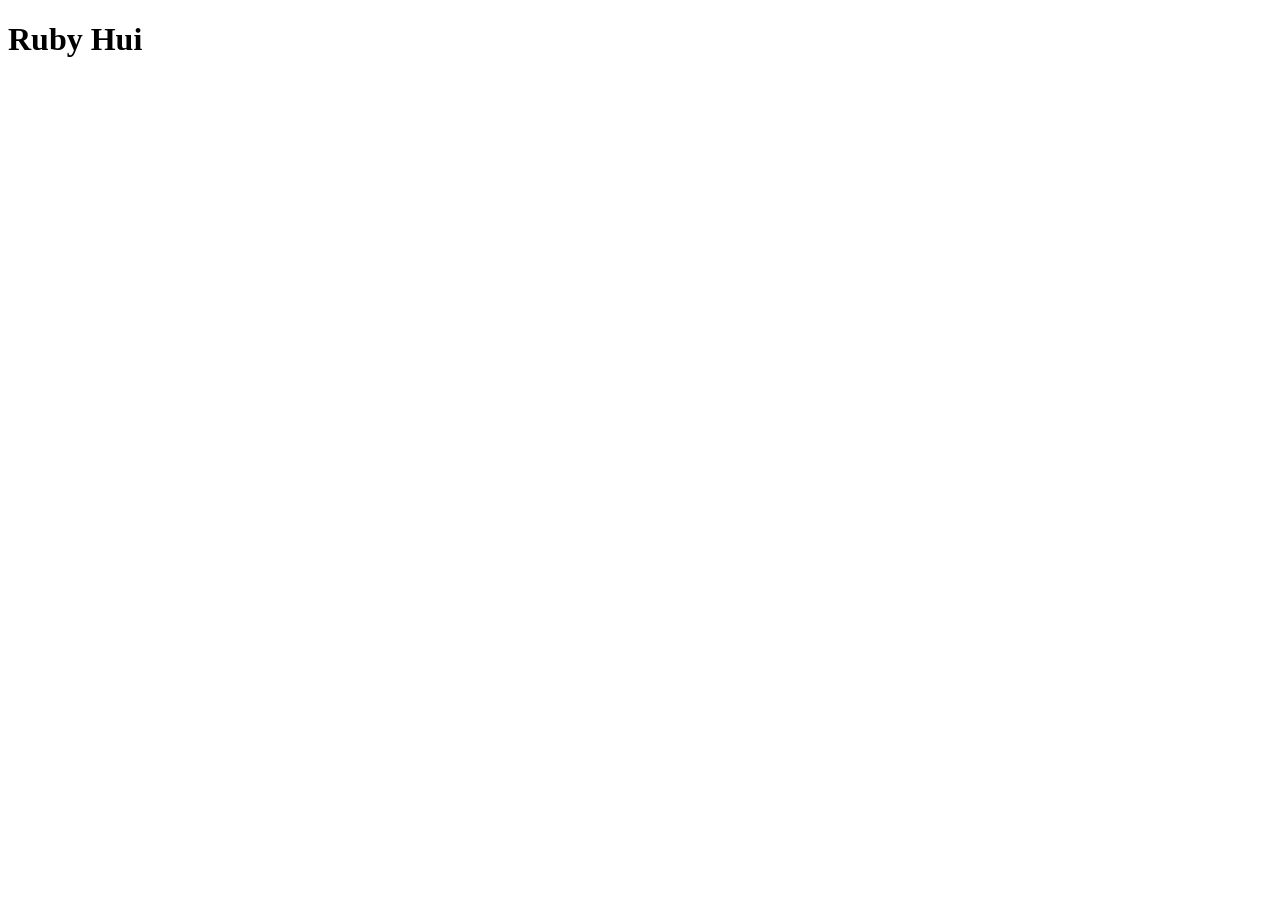
==== index.html @ 17d5b867 "Creates index.html" ====
<!DOCTYPE html>
<html lang="en">
<head>
    <meta charset="UTF-8">
    <meta name="viewport" content="width=device-width, initial-scale=1.0">
    <title>Ruby Hui</title>
</head>
<body>
    <h1>Ruby Hui</h1>
</body>
</html>
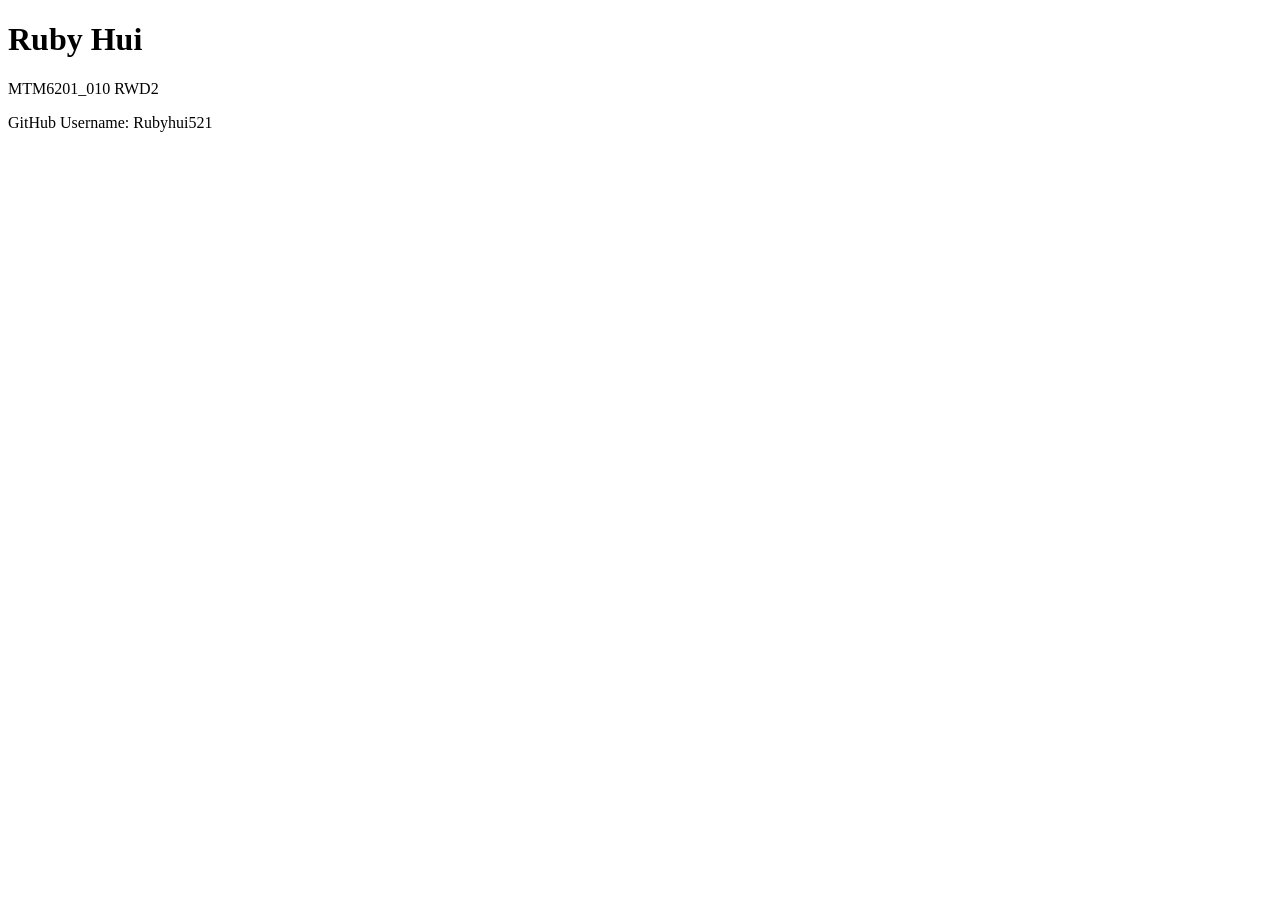
==== commit 27cb3563: "Add some more info" ====
--- a/index.html
+++ b/index.html
@@ -7,5 +7,7 @@
 </head>
 <body>
     <h1>Ruby Hui</h1>
+    <p>MTM6201_010 RWD2</p>
+    <p>GitHub Username: Rubyhui521</p>
 </body>
 </html>
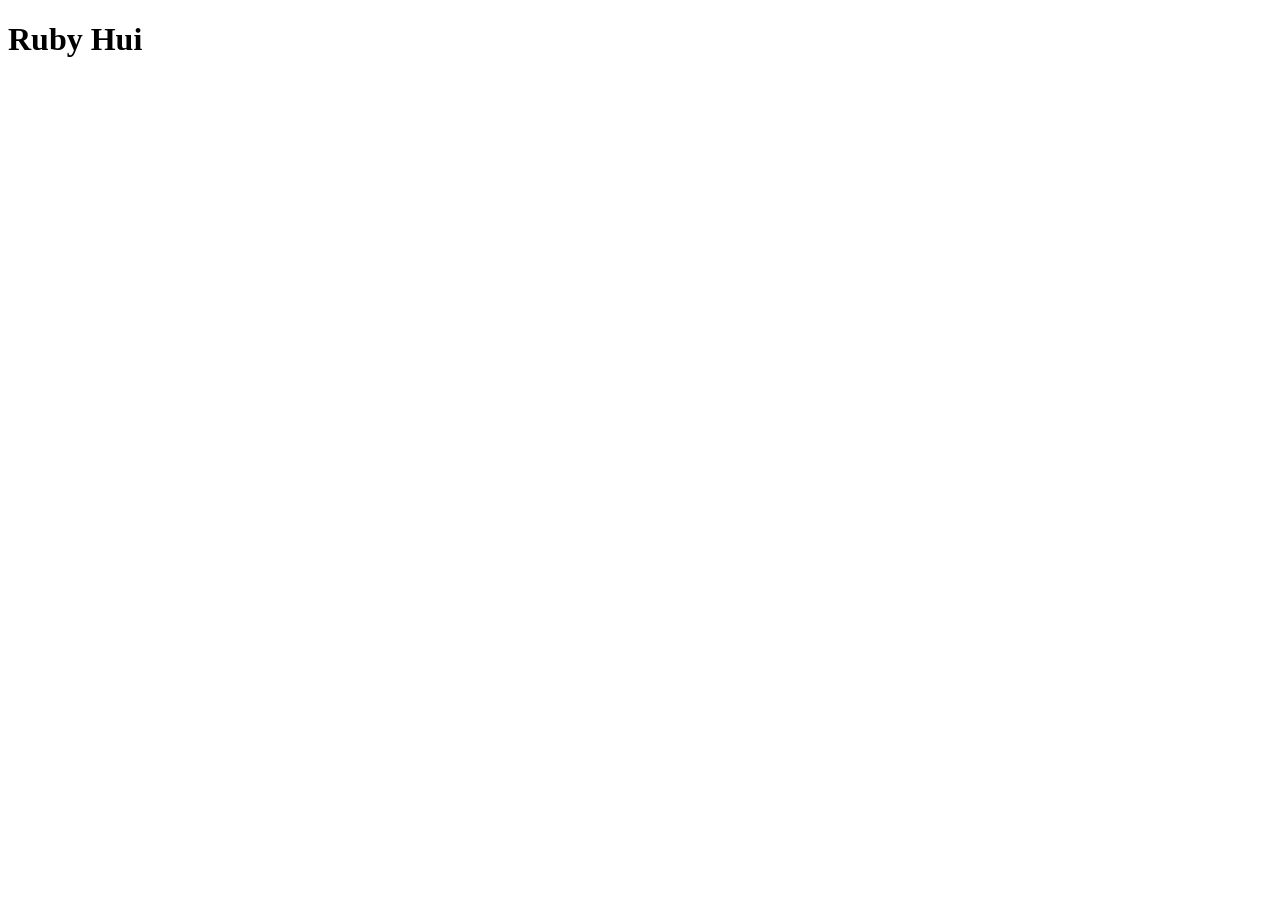
==== commit bdf3a474: "delete sth" ====
--- a/index.html
+++ b/index.html
@@ -7,7 +7,5 @@
 </head>
 <body>
     <h1>Ruby Hui</h1>
-    <p>MTM6201_010 RWD2</p>
-    <p>GitHub Username: Rubyhui521</p>
 </body>
 </html>
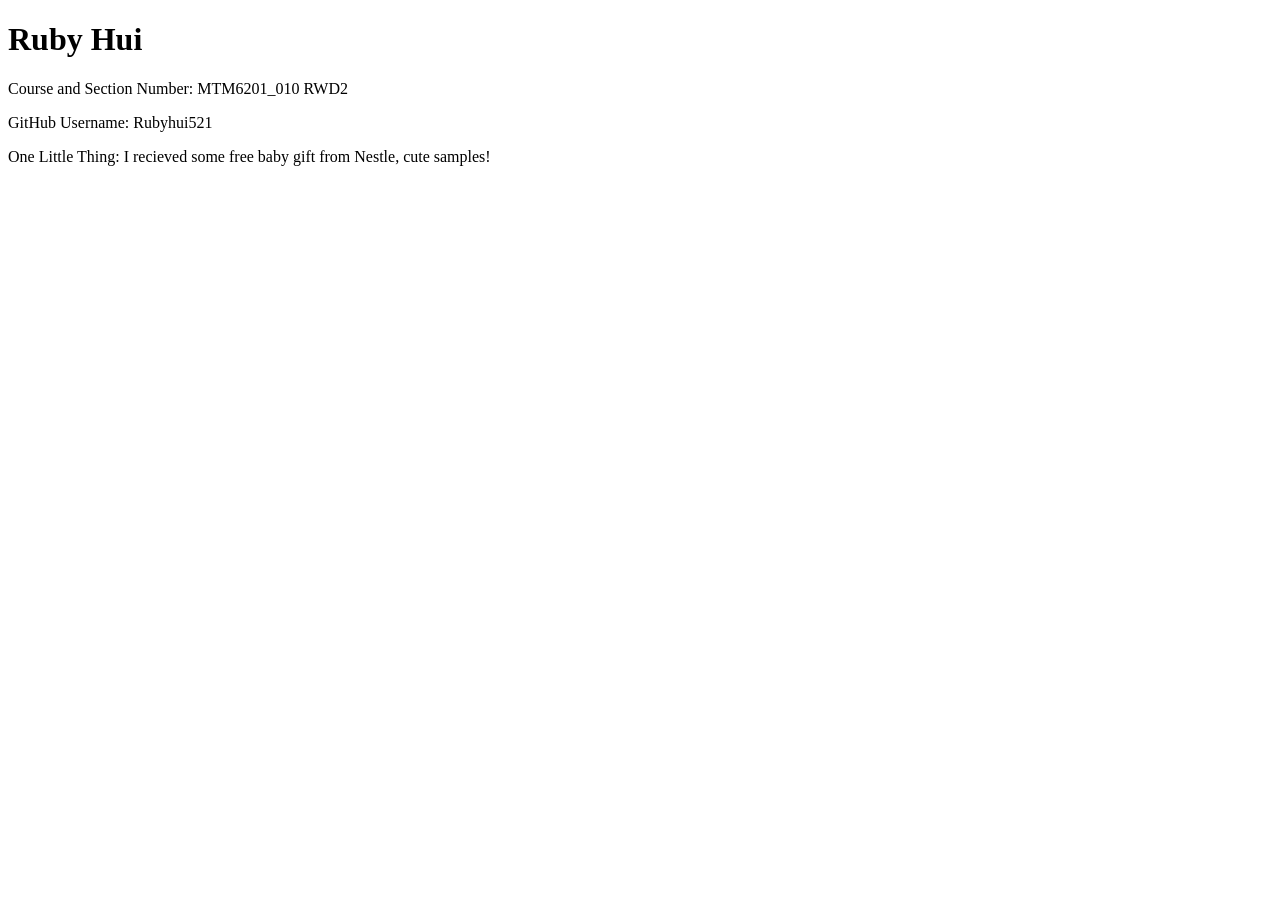
==== commit af88c758: "One little thing" ====
--- a/index.html
+++ b/index.html
@@ -7,5 +7,8 @@
 </head>
 <body>
     <h1>Ruby Hui</h1>
+    <p>Course and Section Number: MTM6201_010 RWD2</p>
+    <p>GitHub Username: Rubyhui521</p>
+    <p>One Little Thing: I recieved some free baby gift from Nestle, cute samples! </p>
 </body>
 </html>
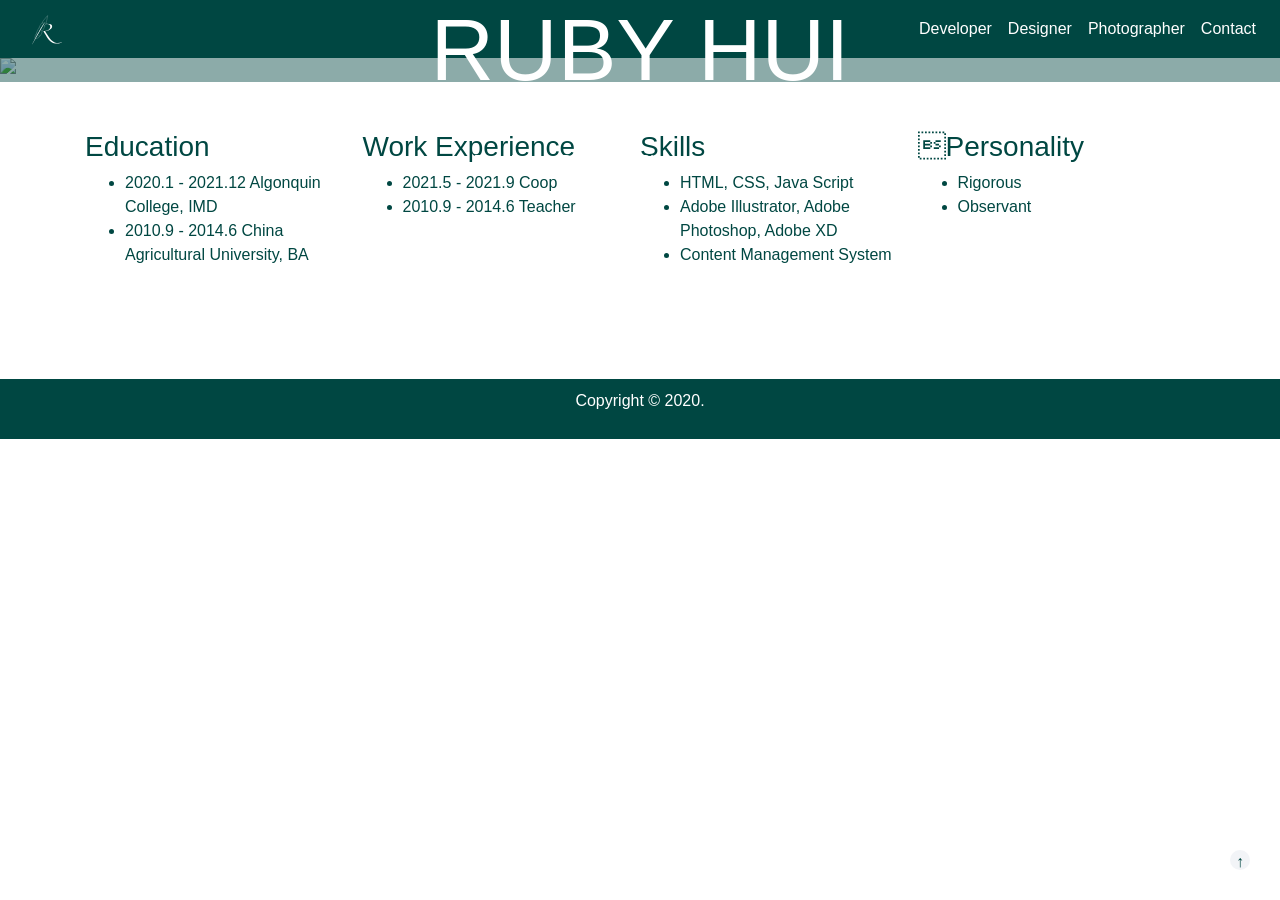
==== commit de956553: "folder" ====
--- a/index.html
+++ b/index.html
@@ -1,14 +1,87 @@
-<!DOCTYPE html>
+<!doctype html>
 <html lang="en">
-<head>
-    <meta charset="UTF-8">
-    <meta name="viewport" content="width=device-width, initial-scale=1.0">
+  <head>
+    <!-- Required meta tags -->
+    <meta charset="utf-8">
+    <meta name="viewport" content="width=device-width, initial-scale=1, shrink-to-fit=no">
+
+    <!-- Bootstrap CSS -->
+    <link rel="stylesheet" href="https://stackpath.bootstrapcdn.com/bootstrap/4.5.2/css/bootstrap.min.css" integrity="sha384-JcKb8q3iqJ61gNV9KGb8thSsNjpSL0n8PARn9HuZOnIxN0hoP+VmmDGMN5t9UJ0Z" crossorigin="anonymous">
+    <link rel="stylesheet" href="css/style.css">
+
     <title>Ruby Hui</title>
-</head>
-<body>
-    <h1>Ruby Hui</h1>
-    <p>Course and Section Number: MTM6201_010 RWD2</p>
-    <p>GitHub Username: Rubyhui521</p>
-    <p>One Little Thing: I recieved some free baby gift from Nestle, cute samples! </p>
-</body>
+  </head>
+
+  <body>
+    <nav class="navbar navbar-expand-sm">
+        <a class="nav-link navbar-brand" href="index.html"><img src="image/logo.svg" alt="logo"  width="30" height="30" loading="lazy"></a>
+        <!-- the hamburger will not work whatever I do -->
+        <!-- I want to change the color of the hamburger to white -->
+        <button class="navbar-toggler"
+                data-toggle="collapse"
+                data-target="#navbarNav">
+          <span class="navbar-toggler-icon"></span>
+        </button>
+        <div id="navbarNav" class="collapse navbar-collapse">
+          <div class="navbar-nav ml-auto">
+            <a class="nav-link text-white" href="developer.html">Developer</a>
+            <a class="nav-link text-white" href="designer.html">Designer</a>
+            <a class="nav-link text-white" href="photographer.html">Photographer</a>
+            <a class="nav-link text-white" href="contact.html">Contact</a>
+          </div>
+        </div>
+    </nav>
+
+    <div class="banner text-center text-white mb-5">
+        <!-- the size of the banner img is way too big, I need to change it with skills like placeholder or something -->
+        <img src="image/banner.jpeg" alt="logo">
+        <div class="overlay"></div>
+        <div class="overlay-text">
+            <h1 class="display-2 mt-5 mb-5">RUBY HUI</h1>
+            <P>• Developer • Designer • Photographer • Contact •</P>
+        </div>
+    </div>
+
+    <!-- .container is a bbtstrap class -->
+    <div class="container container-about mb-5">
+        <!-- use div will help me with changing the layout easily -->
+        <div class="about mb-5">
+            <h3>Education</h3>
+            <ul>
+                <li>2020.1 - 2021.12 Algonquin College, IMD</li>
+                <li>2010.9 - 2014.6 China Agricultural University, BA</li>
+            </ul>
+        </div>
+
+        <div class="about mb-5">
+            <h3>Work Experience</h3>
+            <ul>
+                <li>2021.5 - 2021.9 Coop</li>
+                <li>2010.9 - 2014.6 Teacher</li>
+            </ul>
+        </div>
+
+        <div class="about mb-5">
+            <h3>Skills</h3>
+            <ul>
+                <li>HTML, CSS, Java Script</li>
+                <li>Adobe Illustrator, Adobe Photoshop, Adobe XD</li>
+                <li>Content Management System</li>
+            </ul>
+        </div>
+
+        <div class="about mb-5">
+            <h3>Personality</h3>
+            <ul>
+                <li>Rigorous</li>
+                <li>Observant</li>
+            </ul>
+        </div>
+    </div>
+
+    <footer>
+        <a href="#top" class="top">&uarr;</a>
+        <p class="copyright">Copyright &copy; 2020.</p>
+    </footer>
+  </body>
 </html>
--- a/css/style.css
+++ b/css/style.css
@@ -0,0 +1,236 @@
+/* common set */
+nav {
+    background-color: #004742;
+}
+
+/* create animation */
+nav a:hover {
+    transform: scale(1.3);
+    transition: 0.3s;
+}
+
+footer {
+    background-color: #004742;
+    padding-top: 10px;
+    padding-bottom: 10px;
+
+    color: white;
+    text-align: center;
+}
+
+/* sticky back-to-top arrow */
+footer a.top {
+    background-color: rgba(230, 234, 239, 0.5);
+	width: 20px;
+	height: 20px;
+    border-radius: 50%;
+    position: fixed;
+	right: 30px;
+    bottom: 30px;
+
+    color: #004742;
+    font-weight: bolder;
+    text-align: center;
+}
+
+
+
+footer a.top:hover {
+    background-color: rgba(230, 234, 239, 1);
+    transition: 0.5s 0.1s;
+}
+
+/* home */
+/* overlay effect */
+div.banner {
+    position: relative;
+}
+
+div.banner img {
+    display: block;
+    width: 100%;
+    height: auto;
+}
+
+div.overlay {
+    position: absolute;
+    background-color: #004641;
+    opacity: 45%;
+    width: 100%;
+    height: 100%;
+    top: 0;
+    left: 0;
+}
+
+div.overlay-text {
+    width: 100%;
+
+    position: absolute;
+    top: 50%;
+    left: 50%;
+    transform: translate(-50%, -50%);
+    z-index: 999;
+}
+
+/* layout needs to be changed at breakpoints */
+div.container-about {
+    color: #004742;
+}
+
+div.container-about .about {
+    width: 85%;
+    margin-left: auto;
+    margin-right: auto;
+}
+
+/* developer and design*/
+
+/* bootstrap controls the color of the paragraph */
+blockquote {
+    color: #004742;
+}
+
+/* same layout at these two pages */
+div.web, div.ui {
+    display: flex;
+    flex-direction: column;
+    justify-content: space-between;
+}
+
+div.web img, div.ui img{
+    width: 100%;
+}
+
+div.buttons {
+    width: 80%;
+    margin: auto;
+}
+
+button {
+    background-color: #869E8F;
+    border-color: #869E8F;
+    border-radius: 7px;
+    border-style: none;
+}
+
+/* change the before and after appearance */
+button a:link, button a:visited {
+    color: white;
+    background-color: transparent;
+    text-decoration: none;
+  }
+
+button a:hover, button a:active {
+    color: #004742;
+    background-color: transparent;
+    text-decoration: none;
+}
+
+/* photographer */
+div.photo {
+    display: flex;
+    flex-direction: column;
+    justify-content: space-between;
+}
+
+div.photo img {
+    width: 80%;
+    margin: 0 auto 20px auto;
+}
+
+/* it is a bootstrap id */
+div#carouselExampleIndicators {
+    display: none;
+}
+
+/* contact */
+form {
+	width: 80%;
+    margin: 20px auto;
+    margin-bottom: 40px;
+}
+
+fieldset {
+    padding-left: 20px;
+    padding-bottom: 20px;
+
+	border-style: solid;
+	border-width: 2px;
+	border-color: #869E8F;
+}
+
+legend {
+    width: auto;
+	color: #00443F;
+}
+
+label {
+	display: block;
+	color: #1E665B;
+}
+
+input {
+    background-color: #004742;
+    opacity: 20%;
+	width: 90%;
+	margin: 3px;
+	padding: 5px;
+	border-style: none;
+
+    /* the color of the text that is inout */
+	color: #004742;
+}
+
+@media (min-width: 500px) {
+    /* home */
+    div.container-about {
+        display: grid;
+        grid-template-columns: 1fr 1fr;
+    }
+
+    /* developer and design*/
+    div.web, div.ui {
+        display: flex;
+        flex-direction: row;
+        justify-content: space-between;
+    }
+
+    div.web img, div.ui img{
+        width: 50%;
+    }
+
+    div.buttons {
+        width: 40%;
+        margin: auto;
+    }
+
+    /* photographer */
+    div.photo {
+        display: grid;
+        grid-template-columns: 1fr 1fr;
+        grid-column-gap: 10px;
+        grid-row-gap: 10px;
+    }
+
+    div.photo img {
+        width: 100%;
+    }
+}
+
+@media (min-width: 768px) {
+    /* home */
+    div.container-about {
+        display: flex;
+        /* flex-direction: row is by default */
+        /* justify-content: space-between is by default; */
+    }
+
+    /* photographer */
+    div.photo {
+        display: none;
+    }
+
+    div#carouselExampleIndicators {
+        display: block;
+    }
+}
